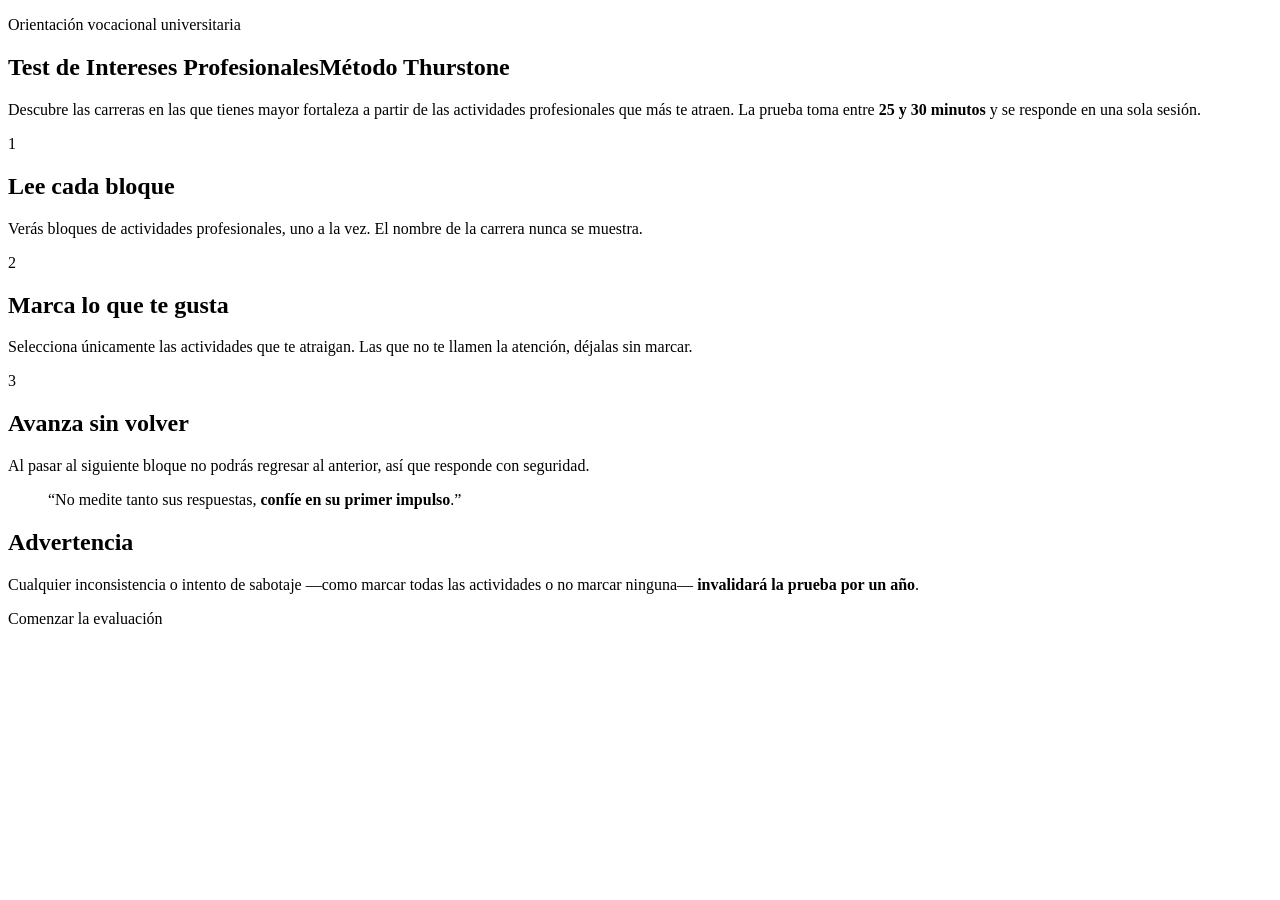
==== src/main/resources/templates/index.html @ 3751a3d1 "Implementacion inicial del Test de Thurstone Flujo de evaluacion vocacional en 3 pantallas: landing " ====
<!DOCTYPE html>
<html lang="es" xmlns:th="http://www.thymeleaf.org">
<head>
    <meta charset="UTF-8">
    <meta name="viewport" content="width=device-width, initial-scale=1.0">
    <title>Test de Orientación Vocacional | Método Thurstone</title>
    <link rel="stylesheet" th:href="@{/css/estilos.css}">
</head>
<body class="pagina pagina--inicio">
<main class="contenedor">

    <section class="heroe">
        <p class="heroe__sello">Orientación vocacional universitaria</p>
        <h1 class="heroe__titulo">Test de Intereses Profesionales<span>Método Thurstone</span></h1>
        <p class="heroe__descripcion">
            Descubre las carreras en las que tienes mayor fortaleza a partir de las
            actividades profesionales que más te atraen. La prueba toma entre
            <strong>25 y 30 minutos</strong> y se responde en una sola sesión.
        </p>
    </section>

    <section class="pasos" aria-label="Cómo funciona la prueba">
        <article class="paso">
            <span class="paso__numero">1</span>
            <h2 class="paso__titulo">Lee cada bloque</h2>
            <p>Verás bloques de actividades profesionales, uno a la vez.
               El nombre de la carrera nunca se muestra.</p>
        </article>
        <article class="paso">
            <span class="paso__numero">2</span>
            <h2 class="paso__titulo">Marca lo que te gusta</h2>
            <p>Selecciona únicamente las actividades que te atraigan.
               Las que no te llamen la atención, déjalas sin marcar.</p>
        </article>
        <article class="paso">
            <span class="paso__numero">3</span>
            <h2 class="paso__titulo">Avanza sin volver</h2>
            <p>Al pasar al siguiente bloque no podrás regresar al anterior,
               así que responde con seguridad.</p>
        </article>
    </section>

    <blockquote class="impulso">
        “No medite tanto sus respuestas, <strong>confíe en su primer impulso</strong>.”
    </blockquote>

    <aside class="advertencia" role="alert">
        <h2 class="advertencia__titulo">Advertencia</h2>
        <p>
            Cualquier inconsistencia o intento de sabotaje —como marcar todas las
            actividades o no marcar ninguna— <strong>invalidará la prueba por un año</strong>.
        </p>
    </aside>

    <div class="llamada">
        <a class="boton boton--primario boton--grande" th:href="@{/evaluacion}">Comenzar la evaluación</a>
    </div>

</main>
</body>
</html>
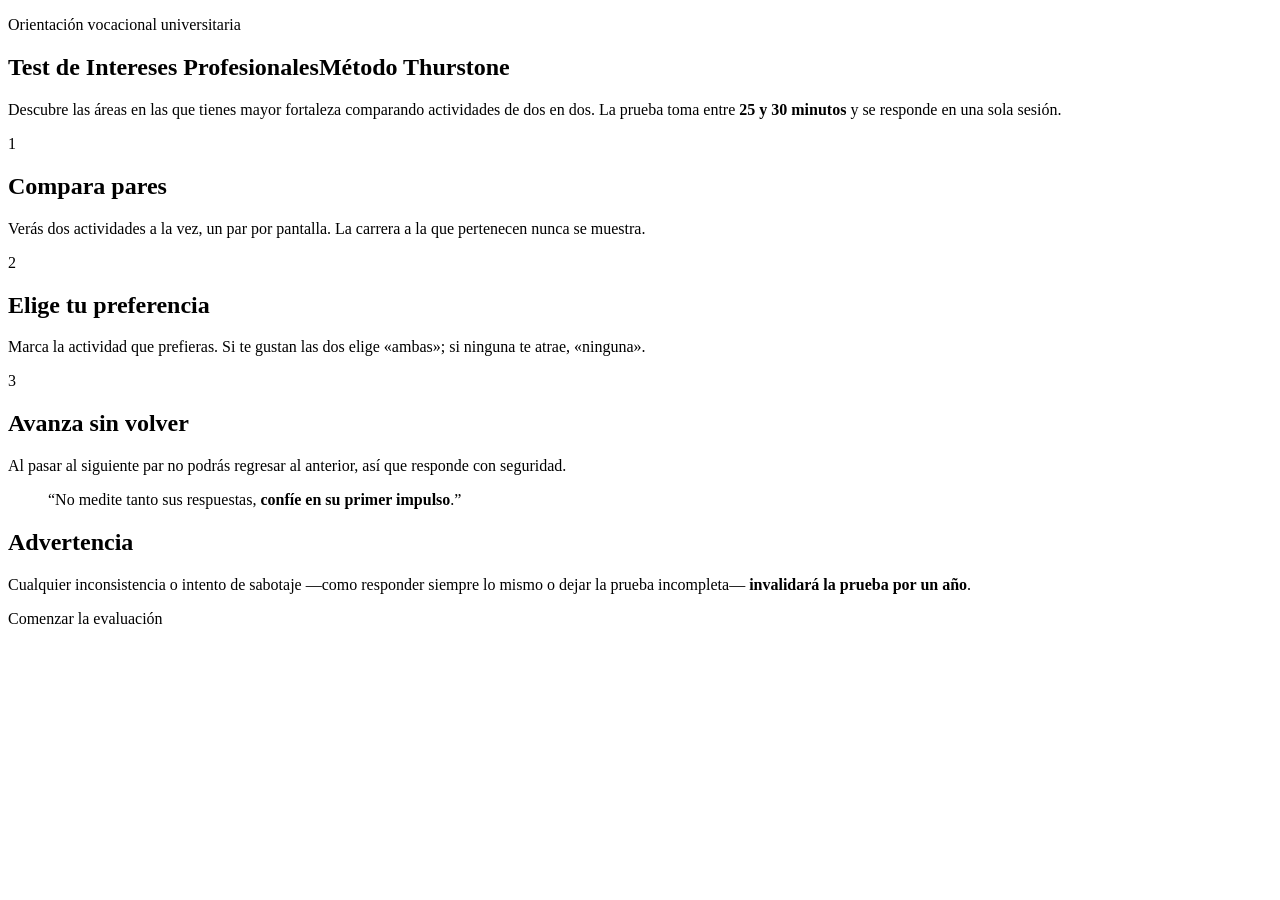
==== commit cc0b5770: "Rediseño del test a comparación por pares con puntaje por carrera - Modelo: AreaInteres, Tarea, Par," ====
--- a/src/main/resources/templates/index.html
+++ b/src/main/resources/templates/index.html
@@ -13,8 +13,8 @@
         <p class="heroe__sello">Orientación vocacional universitaria</p>
         <h1 class="heroe__titulo">Test de Intereses Profesionales<span>Método Thurstone</span></h1>
         <p class="heroe__descripcion">
-            Descubre las carreras en las que tienes mayor fortaleza a partir de las
-            actividades profesionales que más te atraen. La prueba toma entre
+            Descubre las áreas en las que tienes mayor fortaleza comparando
+            actividades de dos en dos. La prueba toma entre
             <strong>25 y 30 minutos</strong> y se responde en una sola sesión.
         </p>
     </section>
@@ -22,20 +22,20 @@
     <section class="pasos" aria-label="Cómo funciona la prueba">
         <article class="paso">
             <span class="paso__numero">1</span>
-            <h2 class="paso__titulo">Lee cada bloque</h2>
-            <p>Verás bloques de actividades profesionales, uno a la vez.
-               El nombre de la carrera nunca se muestra.</p>
+            <h2 class="paso__titulo">Compara pares</h2>
+            <p>Verás dos actividades a la vez, un par por pantalla.
+               La carrera a la que pertenecen nunca se muestra.</p>
         </article>
         <article class="paso">
             <span class="paso__numero">2</span>
-            <h2 class="paso__titulo">Marca lo que te gusta</h2>
-            <p>Selecciona únicamente las actividades que te atraigan.
-               Las que no te llamen la atención, déjalas sin marcar.</p>
+            <h2 class="paso__titulo">Elige tu preferencia</h2>
+            <p>Marca la actividad que prefieras. Si te gustan las dos elige
+               «ambas»; si ninguna te atrae, «ninguna».</p>
         </article>
         <article class="paso">
             <span class="paso__numero">3</span>
             <h2 class="paso__titulo">Avanza sin volver</h2>
-            <p>Al pasar al siguiente bloque no podrás regresar al anterior,
+            <p>Al pasar al siguiente par no podrás regresar al anterior,
                así que responde con seguridad.</p>
         </article>
     </section>
@@ -47,8 +47,9 @@
     <aside class="advertencia" role="alert">
         <h2 class="advertencia__titulo">Advertencia</h2>
         <p>
-            Cualquier inconsistencia o intento de sabotaje —como marcar todas las
-            actividades o no marcar ninguna— <strong>invalidará la prueba por un año</strong>.
+            Cualquier inconsistencia o intento de sabotaje —como responder
+            siempre lo mismo o dejar la prueba incompleta—
+            <strong>invalidará la prueba por un año</strong>.
         </p>
     </aside>
 
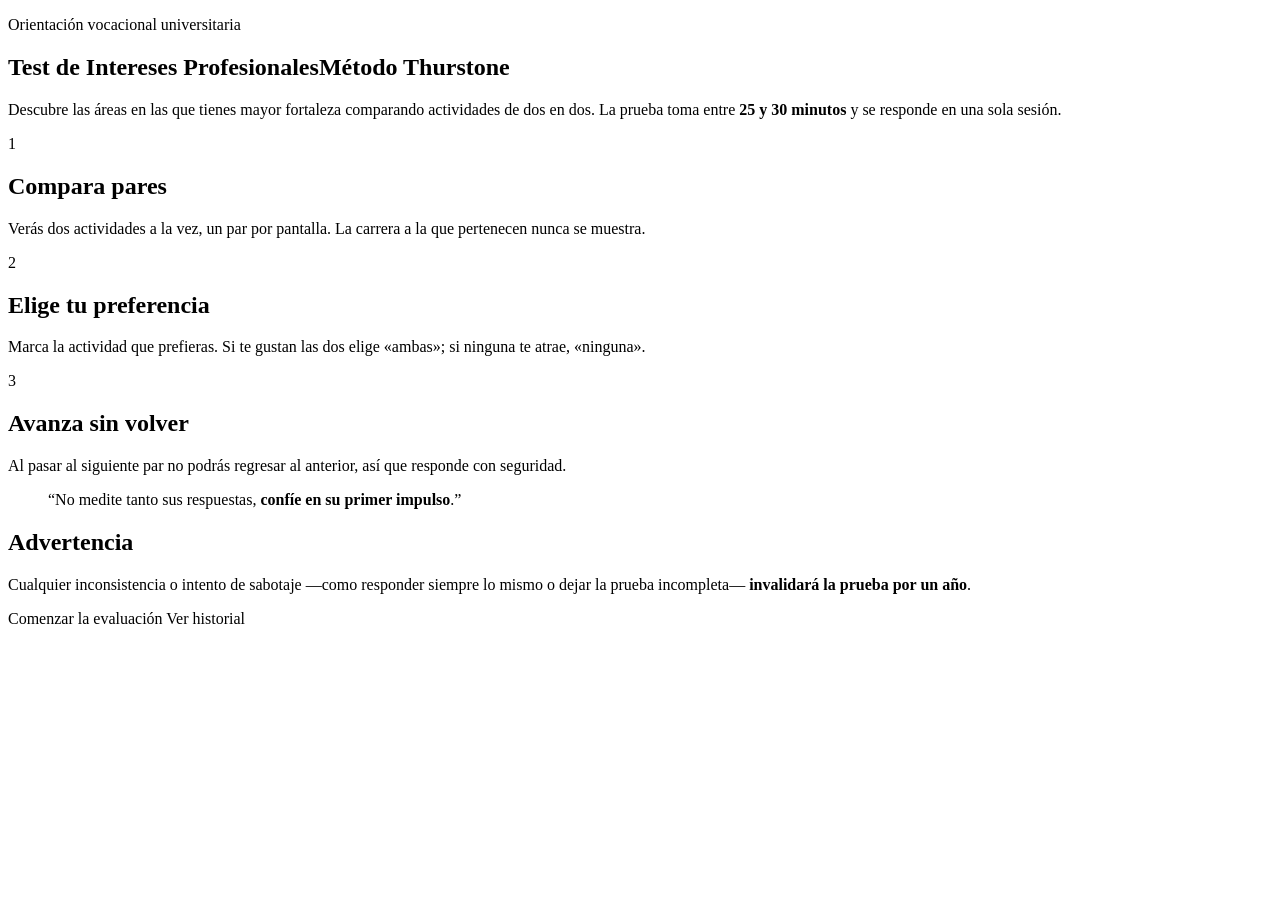
==== commit 5f41096c: "Renombra carpetas a inglés e implementa persistencia en PostgreSQL - Traduce los paquetes y carpetas" ====
--- a/src/main/resources/templates/index.html
+++ b/src/main/resources/templates/index.html
@@ -55,6 +55,7 @@
 
     <div class="llamada">
         <a class="boton boton--primario boton--grande" th:href="@{/evaluacion}">Comenzar la evaluación</a>
+        <a class="boton boton--secundario" th:href="@{/evaluaciones}">Ver historial</a>
     </div>
 
 </main>
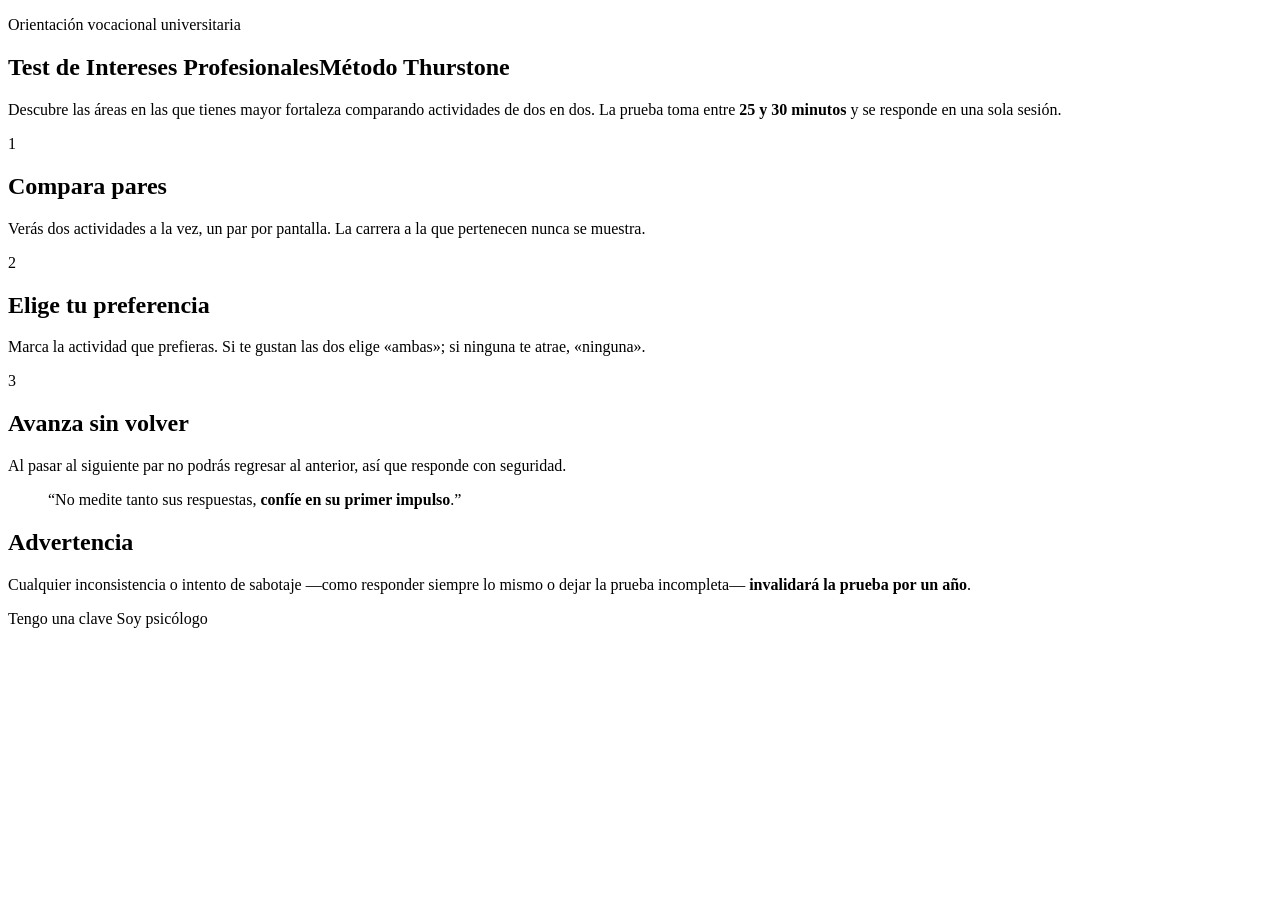
==== commit 32be13ce: "Login de psicólogo y asignación de test por clave de un solo uso - Spring Security (BCrypt): registr" ====
--- a/src/main/resources/templates/index.html
+++ b/src/main/resources/templates/index.html
@@ -54,8 +54,8 @@
     </aside>
 
     <div class="llamada">
-        <a class="boton boton--primario boton--grande" th:href="@{/evaluacion}">Comenzar la evaluación</a>
-        <a class="boton boton--secundario" th:href="@{/evaluaciones}">Ver historial</a>
+        <a class="boton boton--primario boton--grande" th:href="@{/acceso}">Tengo una clave</a>
+        <a class="boton boton--secundario" th:href="@{/login}">Soy psicólogo</a>
     </div>
 
 </main>
